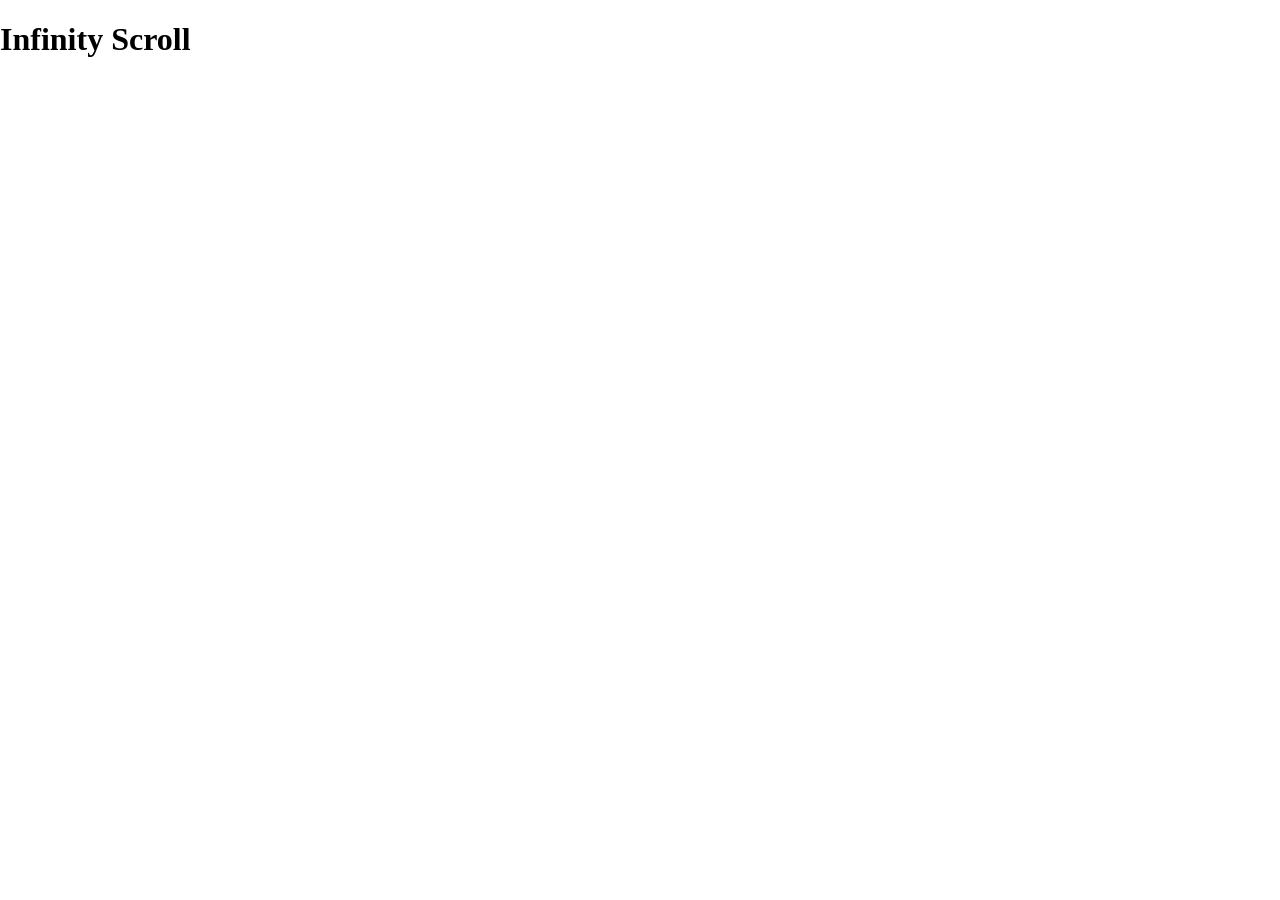
==== 02-infinity-scroll/index.html @ 3b1944d8 "chore(infinity-scroll): scaffold project files" ====
<!doctype html>
<html lang="en">
  <head>
    <meta charset="UTF-8" />
    <meta name="viewport" content="width=device-width, initial-scale=1.0" />
    <title>Infinity Scroll</title>
    <link rel="stylesheet" href="style.css" />
    <script src="script.js" defer></script>
  </head>
  <body>
    <main>
      <h1>Infinity Scroll</h1>
    </main>
  </body>
</html>
---- 02-infinity-scroll/style.css ----
html {
  box-sizing: border-box;
}

body {
  margin: 0;
}
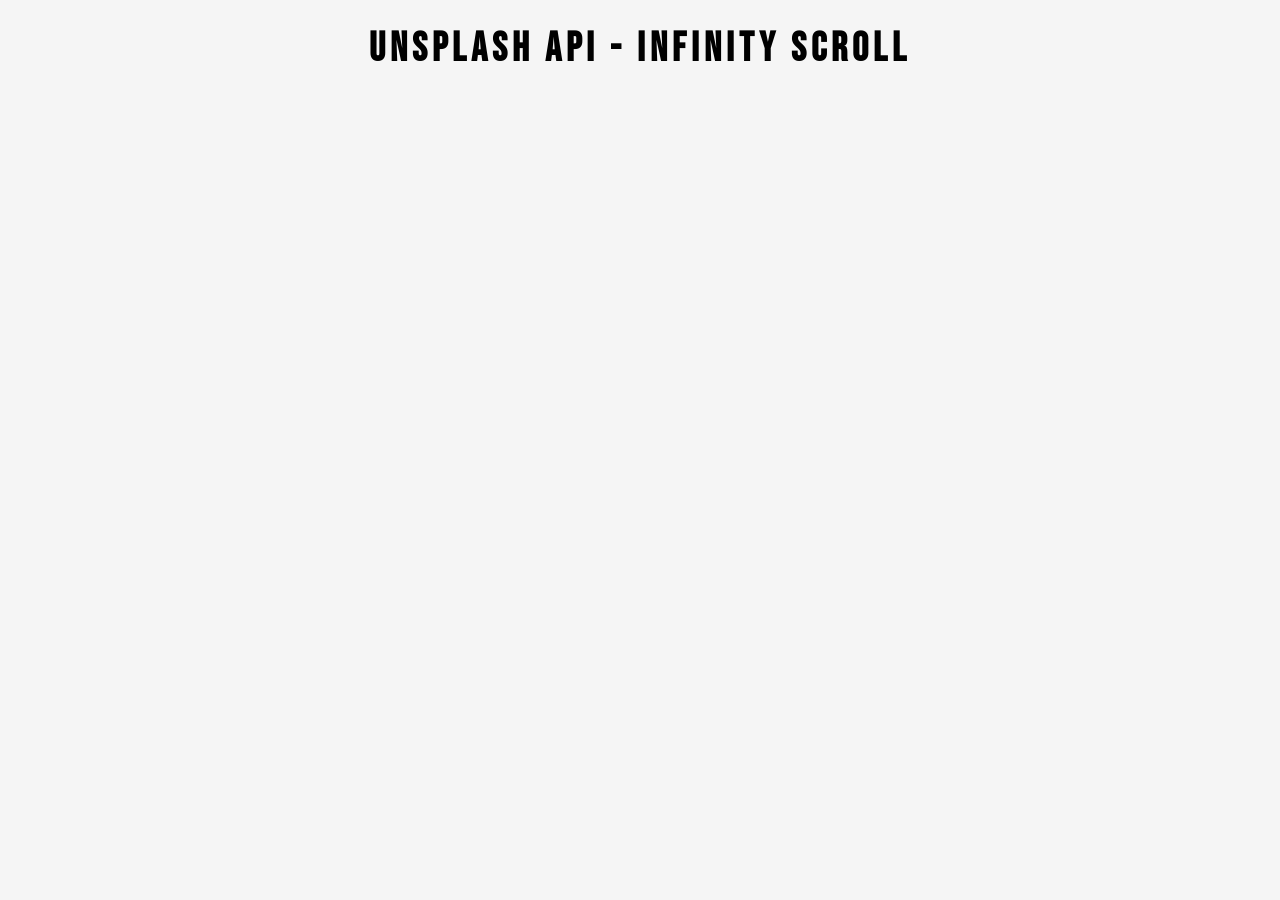
==== commit 1e808174: "feat(infinity-scroll): add page heading and loader" ====
--- a/02-infinity-scroll/index.html
+++ b/02-infinity-scroll/index.html
@@ -4,12 +4,19 @@
     <meta charset="UTF-8" />
     <meta name="viewport" content="width=device-width, initial-scale=1.0" />
     <title>Infinity Scroll</title>
+    <link rel="icon" href="assets/favicon.svg" type="image/svg+xml" />
     <link rel="stylesheet" href="style.css" />
     <script src="script.js" defer></script>
   </head>
   <body>
     <main>
-      <h1>Infinity Scroll</h1>
+      <!-- Website Heading -->
+      <h1>Unsplash API - Infinity Scroll</h1>
+
+      <!-- Loader -->
+      <div class="loader" id="loader" hidden>
+        <img src="assets/loader.svg" alt="Loading..." />
+      </div>
     </main>
   </body>
 </html>
--- a/02-infinity-scroll/style.css
+++ b/02-infinity-scroll/style.css
@@ -1,7 +1,38 @@
+@import url("https://fonts.googleapis.com/css2?family=Bebas+Neue&family=Montserrat:ital,wght@0,100..900;1,100..900&display=swap");
+
 html {
   box-sizing: border-box;
 }
 
 body {
   margin: 0;
+  font-family:
+    Bebas Neue,
+    sans-serif;
+  background-color: whitesmoke;
 }
+
+h1 {
+  text-align: center;
+  margin-top: 25px;
+  margin-bottom: 15px;
+  font-size: 40px;
+  letter-spacing: 5px;
+}
+
+/* Loader */
+.loader {
+  position: fixed;
+  top: 0;
+  bottom: 0;
+  left: 0;
+  right: 0;
+  background: rgba(255, 255, 255, 0.8);
+}
+
+.loader img {
+  position: fixed;
+  top: 50%;
+  left: 50%;
+  transform: translate(-50%, -50%);
+}
